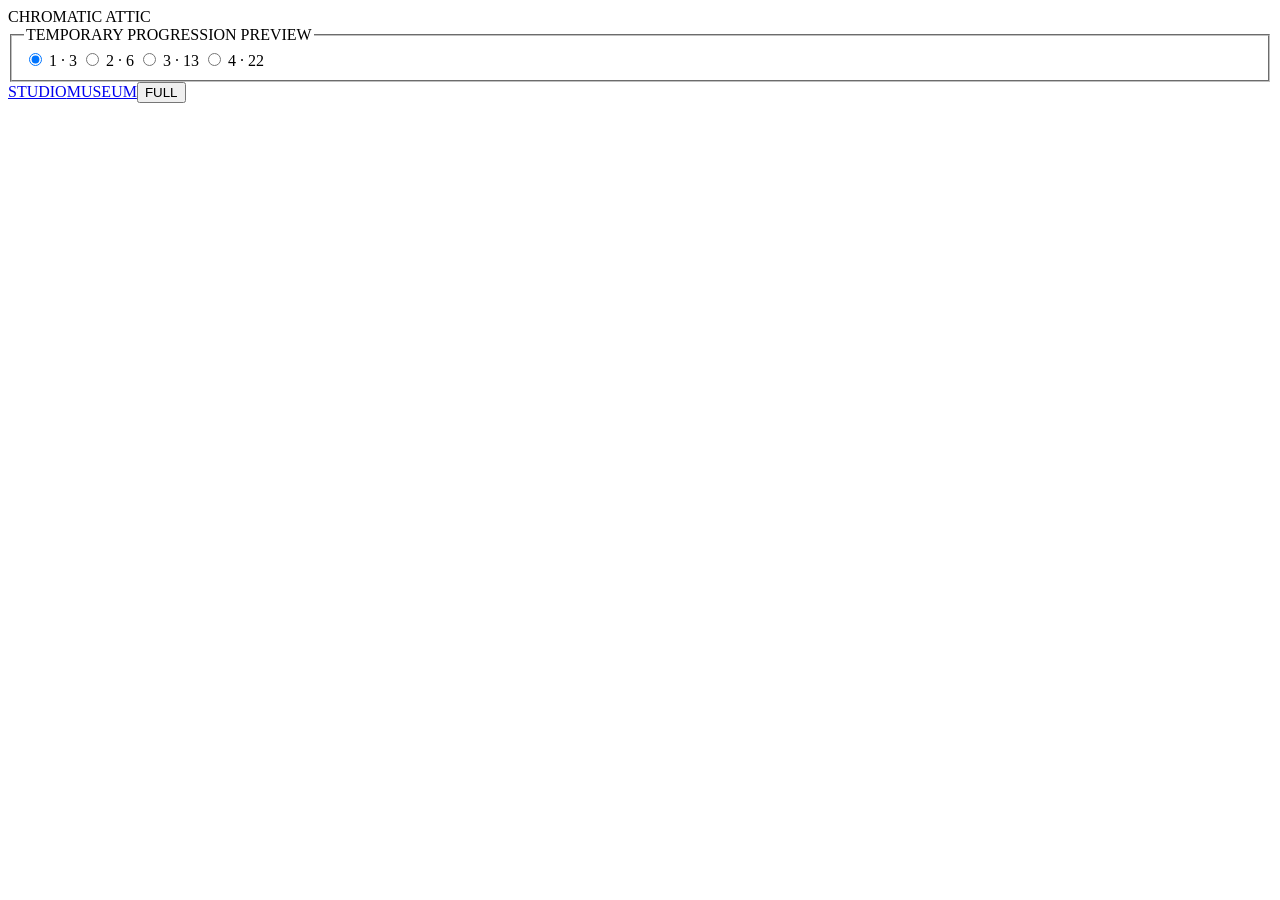
==== chromatic-attic.html @ d1c8c032 "Preserve opaque draft context across Easel and Studio room returns" ====
<!doctype html>
<html lang="en">
<head>
<meta charset="utf-8">
<meta name="viewport" content="width=device-width,initial-scale=1,viewport-fit=cover">
<title>MASHpedition Chromatic Attic</title>
<link rel="stylesheet" href="chromatic-attic.css?v=270">
<link rel="stylesheet" href="game-bar.css?v=226">
<link rel="stylesheet" href="easel-session.css?v=273">
</head>
<body>
<main class="attic-room" aria-label="Chromatic Attic">
  <header class="attic-head">
    <div class="plate">CHROMATIC ATTIC</div>
    <fieldset class="stage-picker" aria-label="Temporary Chromalucent progression preview">
      <legend>TEMPORARY PROGRESSION PREVIEW</legend>
      <label><input type="radio" name="stage" value="1" checked> 1 · 3</label>
      <label><input type="radio" name="stage" value="2"> 2 · 6</label>
      <label><input type="radio" name="stage" value="3"> 3 · 13</label>
      <label><input type="radio" name="stage" value="4"> 4 · 22</label>
    </fieldset>
  </header>
  <section id="crystal-display" class="crystal-display" aria-live="polite"></section>
</main>
<nav class="game-menu-bar" aria-label="Chromatic Attic menu"><a href="studio.html">STUDIO</a><a href="index.html">MUSEUM</a><button type="button" data-display-mode>FULL</button></nav>
<script src="game-bar.js?v=226"></script>
<script src="chromatic-attic.js?v=270"></script>
<script src="studio-draft-navigation.js?v=283"></script><script src="easel-session.js?v=283"></script>
</body>
</html>
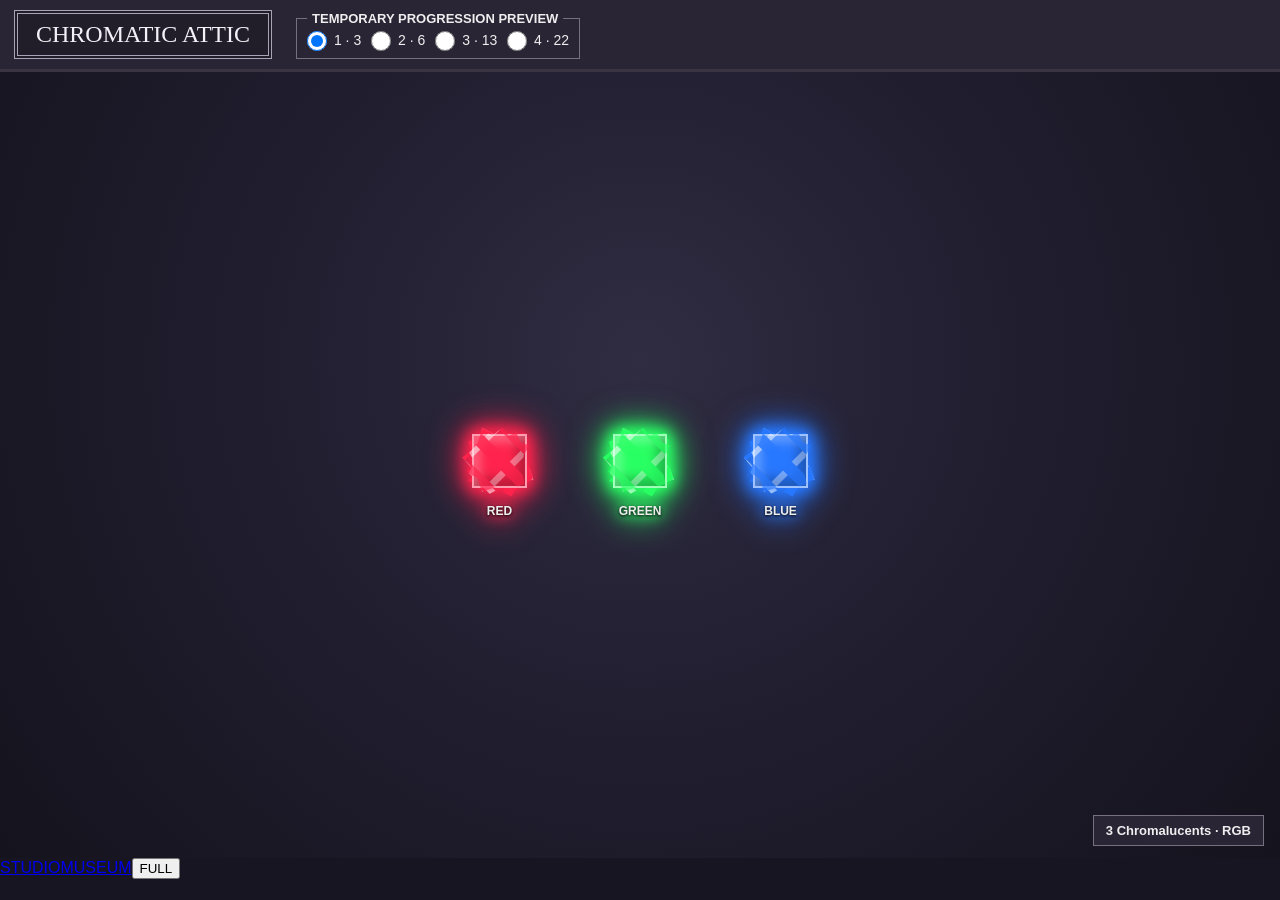
==== commit b8baf2b4: "Load unobtrusive Chromalucent inspector with fresh cache versions" ====
--- a/chromatic-attic.html
+++ b/chromatic-attic.html
@@ -4,7 +4,7 @@
 <meta charset="utf-8">
 <meta name="viewport" content="width=device-width,initial-scale=1,viewport-fit=cover">
 <title>MASHpedition Chromatic Attic</title>
-<link rel="stylesheet" href="chromatic-attic.css?v=270">
+<link rel="stylesheet" href="chromatic-attic.css?v=288">
 <link rel="stylesheet" href="game-bar.css?v=226">
 <link rel="stylesheet" href="easel-session.css?v=273">
 </head>
@@ -20,11 +20,12 @@
       <label><input type="radio" name="stage" value="4"> 4 · 22</label>
     </fieldset>
   </header>
-  <section id="crystal-display" class="crystal-display" aria-live="polite"></section>
+  <section id="crystal-display" class="crystal-display" aria-live="polite" aria-label="Chromalucent reference display"></section>
+  <aside id="crystal-inspector" class="crystal-inspector" role="status" aria-live="polite" hidden></aside>
 </main>
 <nav class="game-menu-bar" aria-label="Chromatic Attic menu"><a href="studio.html">STUDIO</a><a href="index.html">MUSEUM</a><button type="button" data-display-mode>FULL</button></nav>
 <script src="game-bar.js?v=226"></script>
-<script src="chromatic-attic.js?v=270"></script>
-<script src="studio-draft-navigation.js?v=283"></script><script src="easel-session.js?v=283"></script>
+<script src="chromatic-attic.js?v=288"></script>
+<script src="studio-draft-navigation.js?v=283"></script><script src="easel-session.js?v=285"></script>
 </body>
 </html>
--- a/chromatic-attic.css
+++ b/chromatic-attic.css
@@ -0,0 +1,57 @@
+@font-face{font-family:MuseumFoundry;src:url("MuseumFoundry.otf") format("opentype");font-display:swap}
+*{box-sizing:border-box}
+html,body{margin:0;width:100%;height:100%;overflow:hidden}
+body{font-family:Arial,sans-serif;background:#171522;color:#eee}
+.attic-room{height:calc(100% - 42px);min-height:0;display:grid;grid-template-rows:auto minmax(0,1fr);background:
+radial-gradient(circle at 50% 42%,#302c42 0,#211e30 45%,#15131d 100%)}
+.attic-head{display:flex;align-items:center;gap:24px;padding:10px 14px;border-bottom:3px solid #393342;background:#292535;min-width:0}
+.plate{font-family:MuseumFoundry,Georgia,serif;font-size:24px;white-space:nowrap;border:4px double #aaa2b5;padding:7px 18px;color:#f4f0f8;background:#211e2a}
+.stage-picker{margin:0;min-width:0;display:flex;align-items:center;gap:10px;flex-wrap:wrap;border:1px solid #777080;padding:5px 10px 7px}
+.stage-picker legend{font-weight:700;font-size:13px;padding:0 5px}
+.stage-picker label{white-space:nowrap;font-size:14px}
+.stage-picker input{width:20px;height:20px;vertical-align:middle;margin:0 3px 0 0}
+.crystal-display{position:relative;min-height:0;display:flex;align-items:center;justify-content:center;padding:20px 7% 28px;overflow:hidden}
+.crystal-field{width:min(92%,1000px);height:min(82%,560px);display:grid;align-content:center;gap:clamp(18px,5vh,46px)}
+.crystal-row{display:flex;justify-content:center;align-items:center;gap:clamp(24px,5.2vw,68px)}
+.crystal{--c:#fff;position:relative;width:clamp(42px,6.2vw,74px);aspect-ratio:1;flex:0 0 auto;filter:drop-shadow(0 0 7px var(--c)) drop-shadow(0 0 16px var(--c));animation:float 3.8s ease-in-out infinite alternate}
+.crystal:nth-child(even){animation-delay:-1.7s}
+.crystal-core{position:absolute;inset:13%;background:var(--c);border:2px solid rgba(255,255,255,.55);box-shadow:inset 7px 7px 10px rgba(255,255,255,.25),inset -8px -8px 12px rgba(0,0,0,.28),0 0 16px var(--c)}
+.crystal::before,.crystal::after{content:"";position:absolute;inset:0;background:
+linear-gradient(135deg,transparent 0 15%,var(--c) 16% 26%,transparent 27% 42%,var(--c) 43% 55%,transparent 56% 72%,var(--c) 73% 84%,transparent 85%),
+linear-gradient(45deg,transparent 0 21%,rgba(255,255,255,.8) 22% 27%,transparent 28% 58%,rgba(255,255,255,.55) 59% 65%,transparent 66%);
+clip-path:polygon(8% 24%,22% 18%,27% 5%,43% 14%,55% 2%,66% 16%,84% 12%,91% 31%,100% 43%,89% 56%,96% 75%,76% 82%,66% 98%,49% 88%,32% 97%,24% 82%,5% 76%,12% 59%,0 45%,12% 36%)}
+.crystal::after{transform:rotate(90deg) scale(.91);opacity:.65}
+.crystal-name{position:absolute;left:50%;top:108%;transform:translateX(-50%);font-size:clamp(8px,1.25vw,12px);font-weight:700;white-space:nowrap;text-shadow:0 1px 3px #000}
+.stage-note{position:absolute;right:16px;bottom:12px;border:1px solid #777080;background:#292535;padding:7px 12px;font-weight:700;font-size:13px}
+@keyframes float{from{transform:translateY(-5px) rotate(-1deg)}to{transform:translateY(7px) rotate(1deg)}}
+@media (prefers-reduced-motion:reduce){.crystal{animation:none}}
+@media (orientation:landscape) and (max-height:450px){
+  .attic-room{height:calc(100% - 42px)}
+  .attic-head{padding:4px 10px;gap:14px}
+  .plate{font-size:clamp(14px,4.8vh,19px);padding:4px 11px}
+  .stage-picker{padding:2px 7px 4px;gap:6px}
+  .stage-picker legend{font-size:clamp(8px,2.8vh,11px)}
+  .stage-picker label{font-size:clamp(9px,3.1vh,12px)}
+  .stage-picker input{width:16px;height:16px}
+  .crystal-display{padding:6px 5% 12px}
+  .crystal-field{height:94%;gap:clamp(7px,2.7vh,12px)}
+  .crystal-row{gap:clamp(15px,4.2vw,42px)}
+  .crystal{width:clamp(26px,10.5vh,40px)}
+  .crystal-name{font-size:clamp(5px,2.1vh,8px)}
+  .stage-note{right:8px;bottom:5px;padding:3px 7px;font-size:clamp(7px,2.5vh,10px)}
+}
+@media (max-width:600px) and (orientation:portrait){
+  .attic-head{align-items:flex-start;gap:8px;flex-direction:column}
+  .plate{font-size:20px}
+  .crystal-display{padding-left:3%;padding-right:3%}
+  .crystal-row{gap:clamp(10px,3vw,20px)}
+  .crystal{width:clamp(30px,9vw,48px)}
+}
+
+
+/* Non-layout-shifting reference inspection; preserve accepted v270 float/glow. */
+.crystal-inspector{position:fixed;z-index:12;top:64px;right:8px;max-width:min(430px,calc(100vw - 16px));padding:7px 10px;background:#231e30e8;border:1px solid #9385b2;color:#f3ecfa;font:600 12px/1.35 Arial,sans-serif;box-shadow:0 3px 10px #0008;pointer-events:none}
+.crystal-inspector[hidden]{display:none}
+.crystal[data-crystal-hex]{cursor:pointer}
+.crystal[data-crystal-hex]:focus-visible{outline:2px solid #fff;outline-offset:3px}
+@media (orientation:landscape) and (max-height:450px){.crystal-inspector{top:44px;font-size:10px}}
